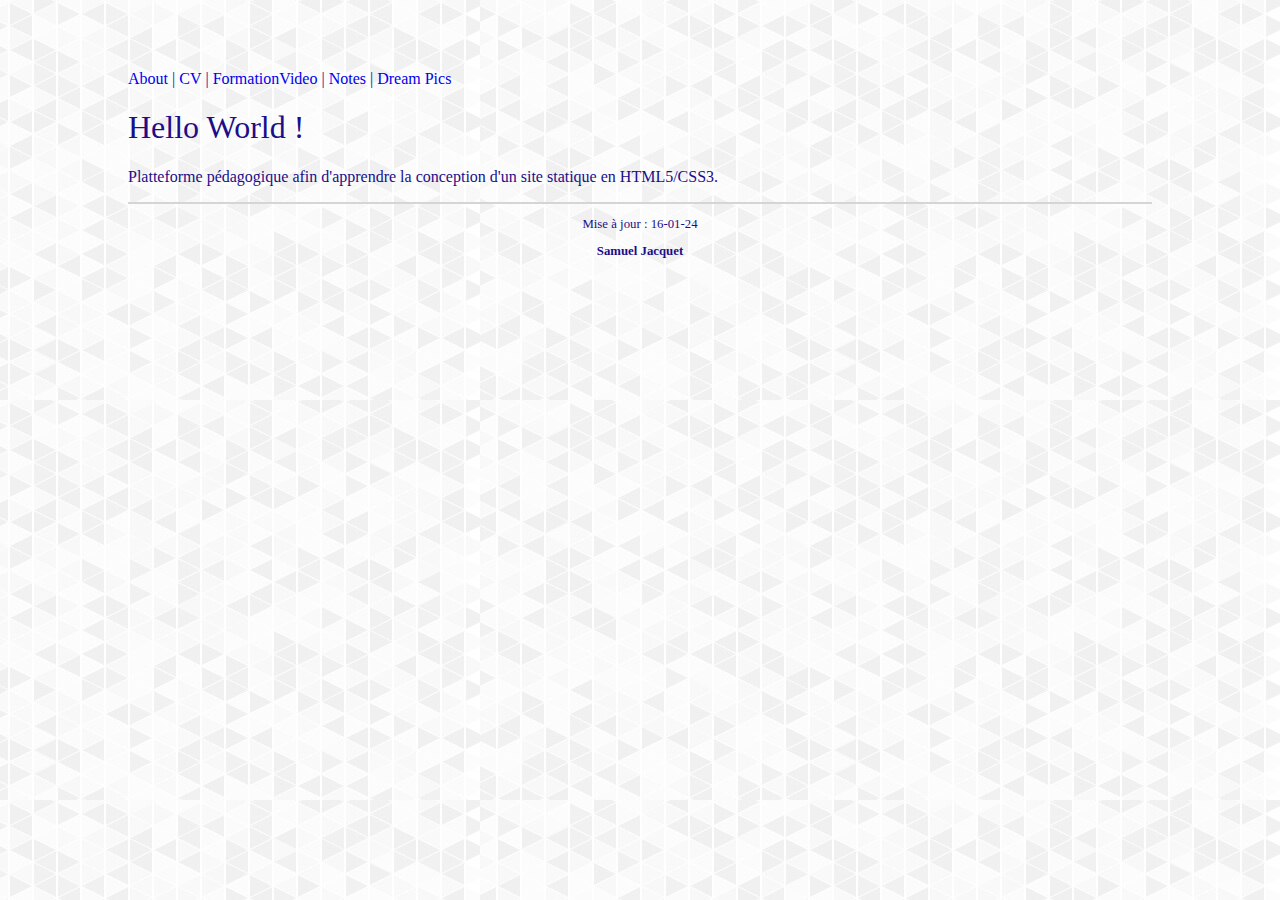
==== index.html @ d960d8f4 "Mise à jour cv" ====
<!DOCTYPE html>
<html>

	<head>
		<!-- En-tête de la page -->
		<meta charset="utf-8">
		<title>MonSite</title>
		<link rel="stylesheet" href="main.css">
	</head>

	<body>
		<!-- Corps de la page -->
		<nav>
	        <a href="about.html" target="_blank">About</a> |
        	<a href="cv.html" target="_blank">CV</a> |
			<a href="fv.html" target="_blank">FormationVideo</a> |
			<a href="notes.html" target="_blank">Notes</a> |
			<a href="dreampics.html" target="_blank">Dream Pics</a>
		</nav>
		<div class="container">
    		<div class="blurb">
        		<h1>Hello World !</h1>
				<p>Platteforme pédagogique afin d'apprendre la conception d'un site statique en HTML5/CSS3.</p>
				<p></p>
    		</div>
		</div>
		<footer>
			<p>Mise à jour : <time datetime="2021-01-24">16-01-24</time></p>
			<p><strong>Samuel Jacquet</strong></p>
		</footer>
	</body>
</html>
---- main.css ----
/*
style.css
---------
Par Samuel Jacquet
Màj : 28-11-20
*/

#logo{/**/}

@font-face {
	font-family:'learning_curve';
	src: url('polices/learning_curve/learning_curve_regular_ot_tt.ttf') format('truetype'),
		 url('polices/learning_curve/learning_curve_regular_ot_ps.otf') format('opentype');
}

* {

}

/* selecteurs block */
h1, h2 {
	color:;
	font-size: 2em;
	font-family:;
	font-style:;
	font-weight: normal;
	text-decoration:;
	text-align: left;
}

p {

}

body {
	/* font-family: 'learning_curve', 'Trebuchet MS', 'serif'; */
    background-color: #0E8858;
	color: #1B0E88;
	background: url("images/fond05.jpg") scroll repeat top right;
	margin: 70px auto;
    width: 80%;
}

nav {
    color:;
	/*background-color: rgb(255,0,0);
    background-color: rgba(255,0,0,0.3);*/
}

footer {
	/* background: url("images/chemin.jpg") scroll no-repeat top right; */
	/* opacity: 0.2; */
	text-align: center;
    border-top: 2px #d5d5d5 solid;
    font-size: .8em;
	/* border: 2px #000 solid; */
}

/* selecteurs inline */
strong, em {
	font-style: normal;
}

mark {
	color:;
	background:;
}

a {
    color:;
	font-size: 1.0em;
	text-decoration: none;
}

/* Code */

.shell-green {
	color: #4E9A06;
}

.shell-blue {
	color: #3465A4;
}

.shell-turquoise {
	color: #06989A;
}

pre {
	white-space:pre-wrap;
	overfl ow-x:auto;
	tab-width: 4;
}

code.linux{
	font-family: monospace;
	font-size: .9em;
	display: block;
	width:500px;
	border-radius: 10px;
	padding: 5px;
	color: #FFF;
	background:#481036;
}

/* sélecteurs par attributs */
.imageflottante {
	float: left;
}

.sousImage {
	clear: both;
}
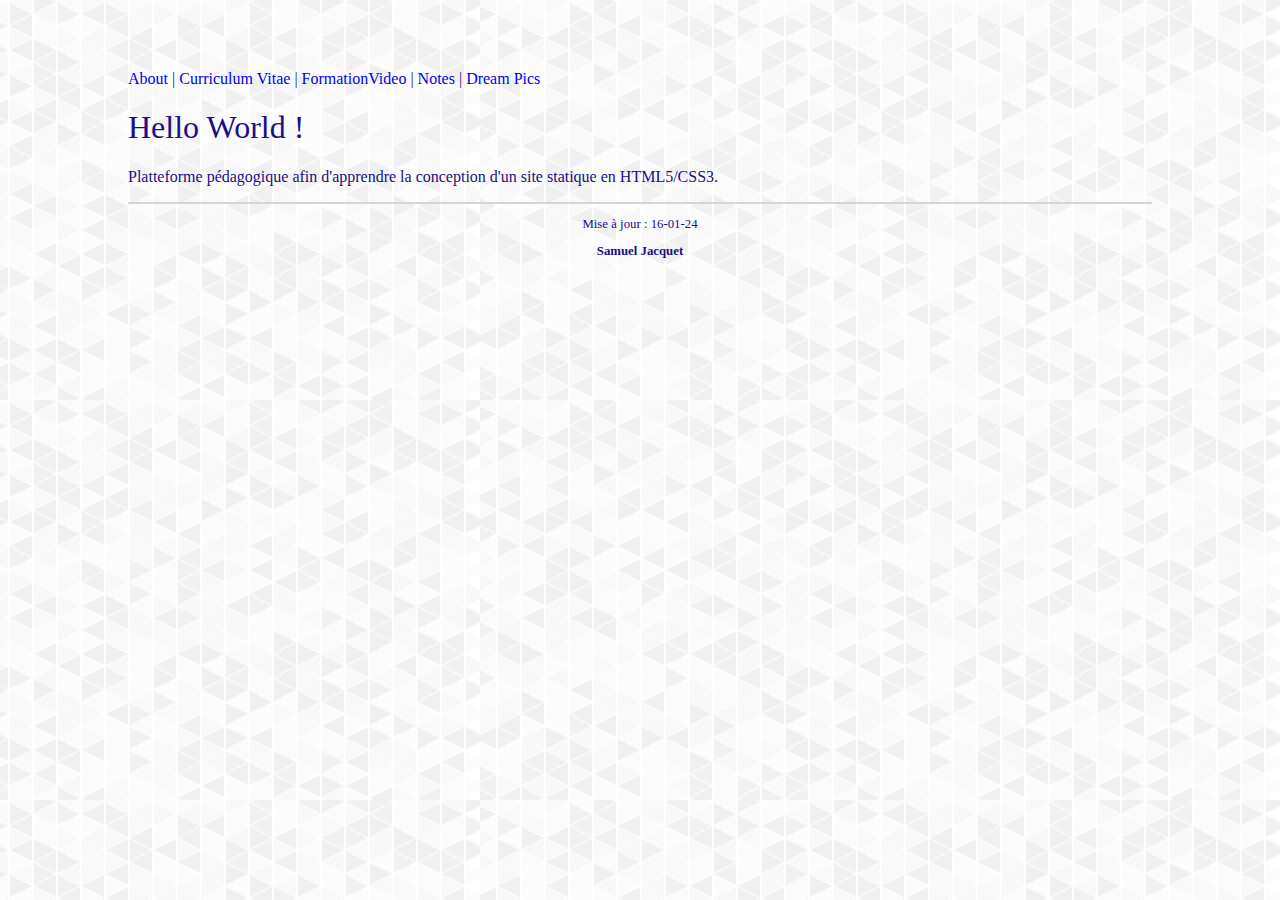
==== commit 69523767: "Update files" ====
--- a/index.html
+++ b/index.html
@@ -12,9 +12,9 @@
 		<!-- Corps de la page -->
 		<nav>
 	        <a href="about.html" target="_blank">About</a> |
-        	<a href="cv.html" target="_blank">CV</a> |
-			<a href="fv.html" target="_blank">FormationVideo</a> |
-			<a href="notes.html" target="_blank">Notes</a> |
+        	<a href="cv.html" target="_blank">Curriculum Vitae</a> |
+			<a href="\FormationVideo\" target="_blank">FormationVideo</a> |
+			<a href="#" target="_blank">Notes</a> |
 			<a href="dreampics.html" target="_blank">Dream Pics</a>
 		</nav>
 		<div class="container">
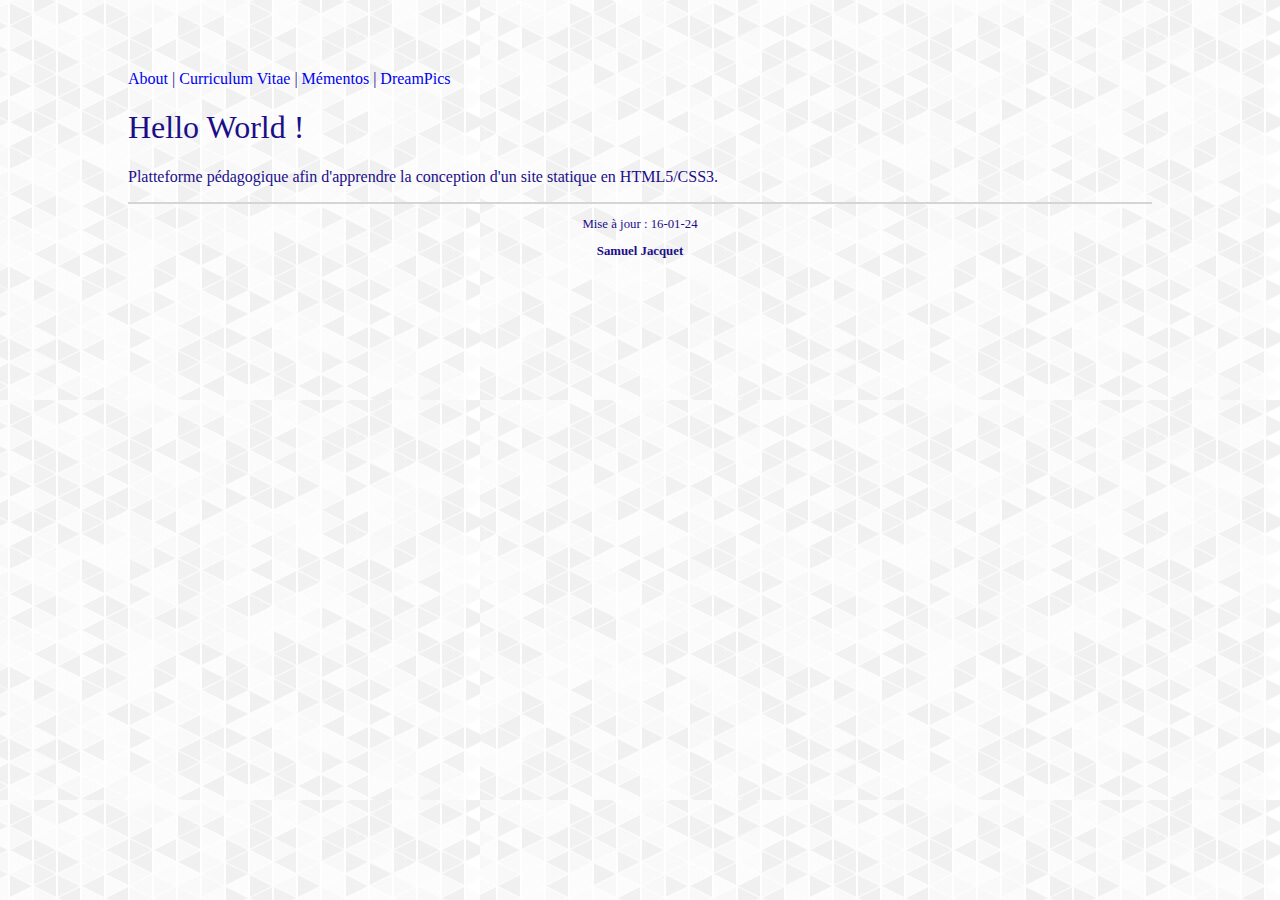
==== commit 19b9d5df: "Update files" ====
--- a/index.html
+++ b/index.html
@@ -11,11 +11,10 @@
 	<body>
 		<!-- Corps de la page -->
 		<nav>
-	        <a href="about.html" target="_blank">About</a> |
+	        <a href="about.html">About</a> |
         	<a href="cv.html" target="_blank">Curriculum Vitae</a> |
-			<a href="\FormationVideo\" target="_blank">FormationVideo</a> |
-			<a href="#" target="_blank">Notes</a> |
-			<a href="dreampics.html" target="_blank">Dream Pics</a>
+			<a href="https://github.com/js202005082300/Aide-memoires.git" target="_blank">Mémentos</a> |
+			<a href="dreampics.html">DreamPics</a>
 		</nav>
 		<div class="container">
     		<div class="blurb">
@@ -29,4 +28,4 @@
 			<p><strong>Samuel Jacquet</strong></p>
 		</footer>
 	</body>
-</html>
+</html>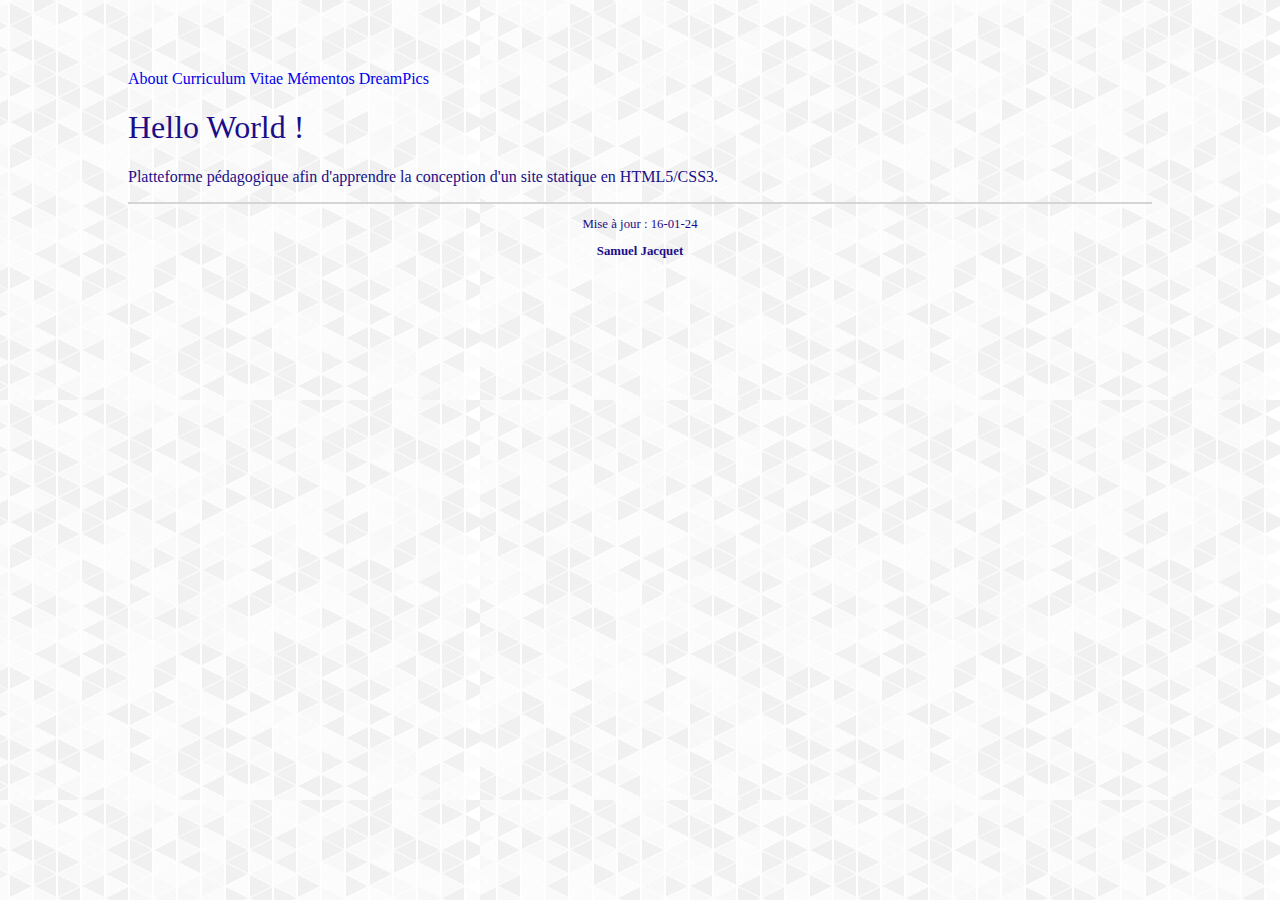
==== commit d98af609: "Update files" ====
--- a/index.html
+++ b/index.html
@@ -1,5 +1,5 @@
 <!DOCTYPE html>
-<html>
+<html lang="FR">
 
 	<head>
 		<!-- En-tête de la page -->
@@ -11,13 +11,14 @@
 	<body>
 		<!-- Corps de la page -->
 		<nav>
-	        <a href="about.html">About</a> |
-        	<a href="cv.html" target="_blank">Curriculum Vitae</a> |
-			<a href="https://github.com/js202005082300/Aide-memoires.git" target="_blank">Mémentos</a> |
+	        <a href="about.html">About</a>
+        	<a href="cv.html" target="_blank">Curriculum Vitae</a>
+			<a href="https://github.com/js202005082300/Aide-memoires/blob/main/README.md" target="_blank">Mémentos</a>
 			<a href="dreampics.html">DreamPics</a>
 		</nav>
-		<div class="container">
-    		<div class="blurb">
+
+		<div>
+    		<div>
         		<h1>Hello World !</h1>
 				<p>Platteforme pédagogique afin d'apprendre la conception d'un site statique en HTML5/CSS3.</p>
 				<p></p>
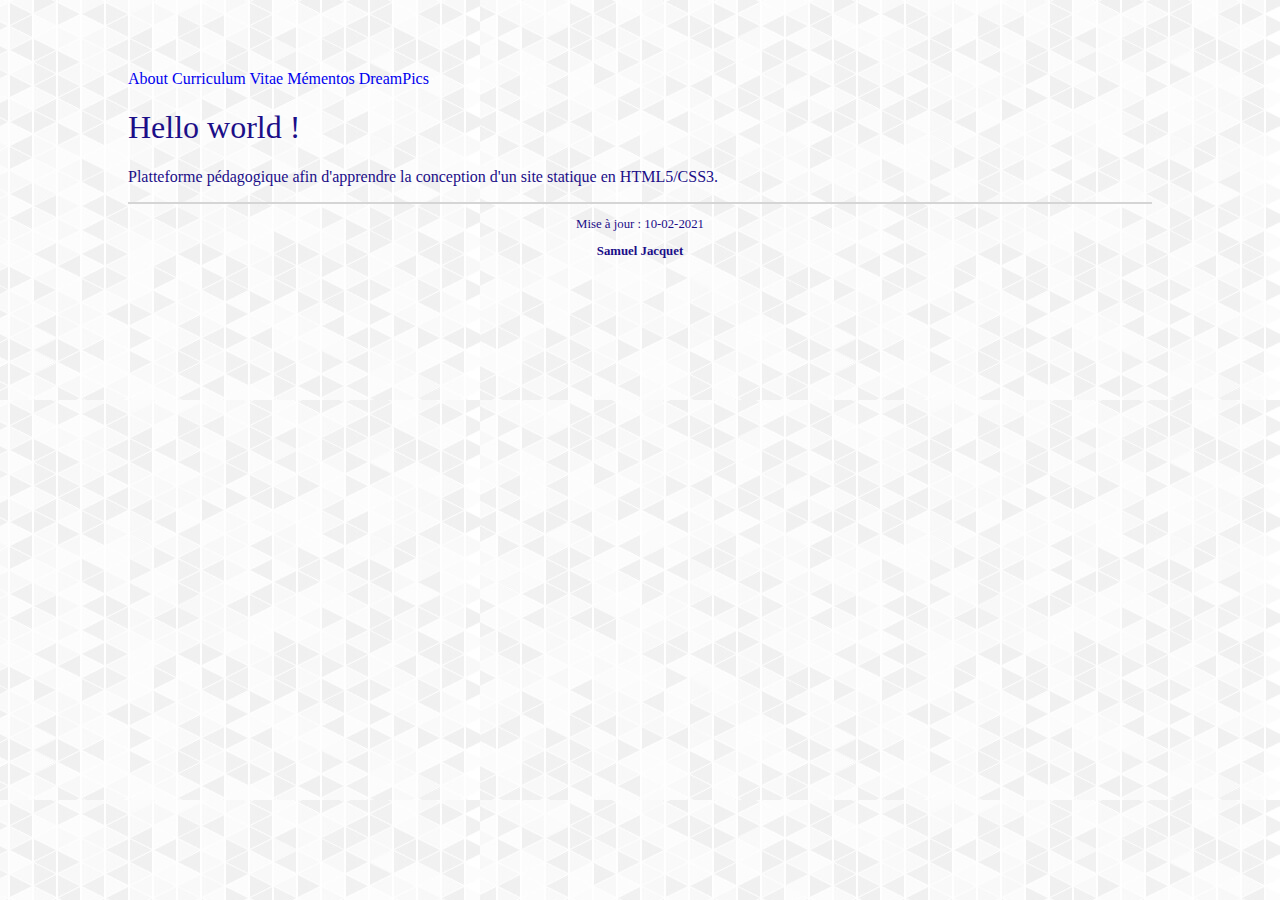
==== commit 75afb21a: "hello world!" ====
--- a/index.html
+++ b/index.html
@@ -19,13 +19,24 @@
 
 		<div>
     		<div>
-        		<h1>Hello World !</h1>
+        		<h1></img>Hello world !</h1>
 				<p>Platteforme pédagogique afin d'apprendre la conception d'un site statique en HTML5/CSS3.</p>
-				<p></p>
+				<!-- <p><img src="images/chat-gif.gif" alt="" width="150">
+				<img src="images/chat-gif.gif" alt="" width="150">
+				<img src="images/chat-gif.gif" alt="" width="150">
+				<img src="images/chat-gif.gif" alt="" width="150">
+				<img src="images/chat-gif.gif" alt="" width="150">
+				<img src="images/chat-gif.gif" alt="" width="150">
+				<img src="images/chat-gif.gif" alt="" width="150">
+				<img src="images/chat-gif.gif" alt="" width="150">
+				<img src="images/chat-gif.gif" alt="" width="150">
+				<img src="images/chat-gif.gif" alt="" width="150">
+				<img src="images/chat-gif.gif" alt="" width="150">
+				<img src="images/chat-gif.gif" alt="" width="150"></p> -->
     		</div>
 		</div>
 		<footer>
-			<p>Mise à jour : <time datetime="2021-01-24">16-01-24</time></p>
+			<p>Mise à jour : <time datetime="2021-02-10">10-02-2021</time></p>
 			<p><strong>Samuel Jacquet</strong></p>
 		</footer>
 	</body>
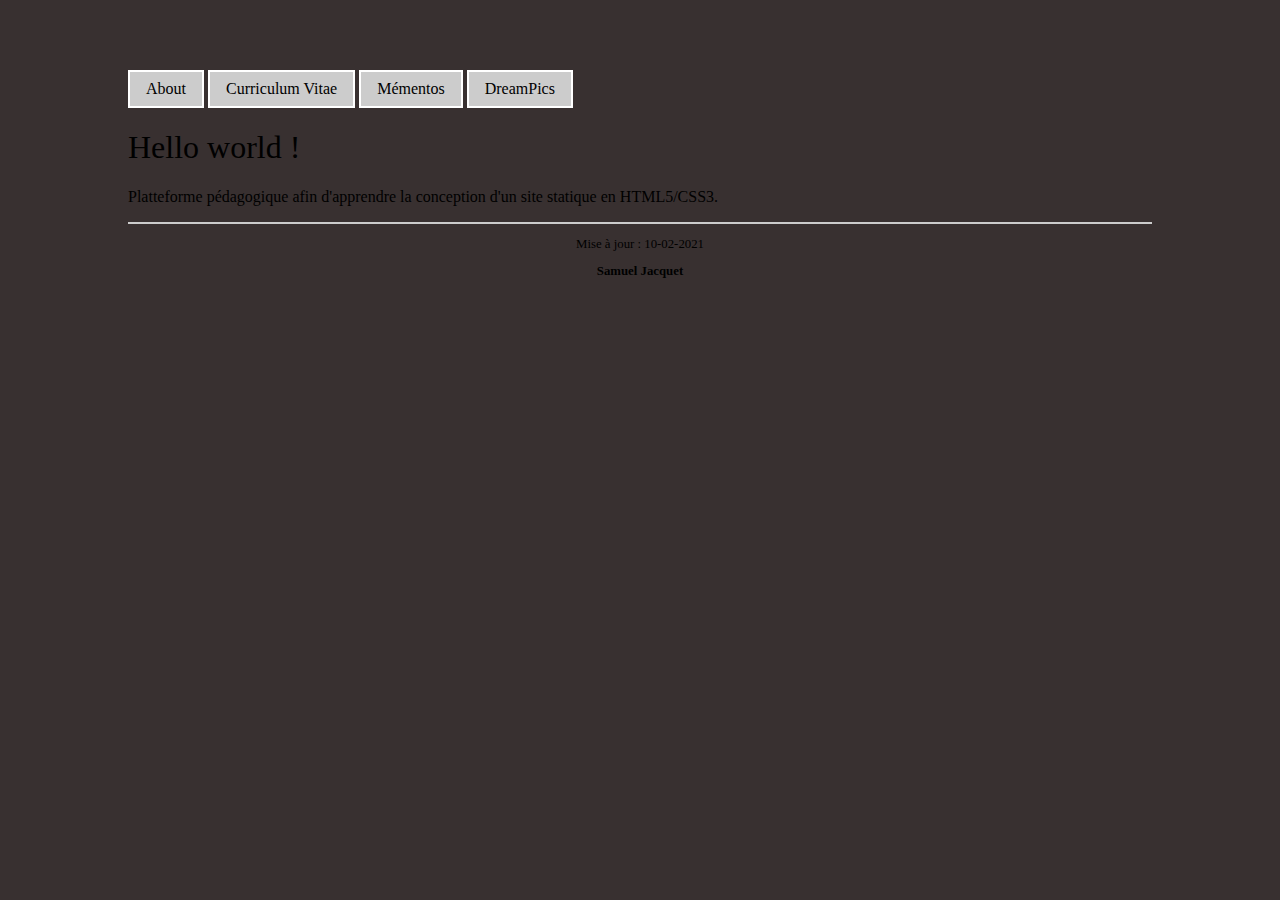
==== commit 9ba614c6: "16-04-2021 22:11:33" ====
--- a/index.html
+++ b/index.html
@@ -12,9 +12,9 @@
 		<!-- Corps de la page -->
 		<nav>
 	        <a href="about.html">About</a>
-        	<a href="cv.html" target="_blank">Curriculum Vitae</a>
-			<a href="https://github.com/js202005082300/Aide-memoires/blob/main/README.md" target="_blank">Mémentos</a>
-			<a href="dreampics.html">DreamPics</a>
+        	<a href="cv.html">Curriculum Vitae</a>
+			<a href="https://github.com/js202005082300/Aide-memoires/blob/main/README.md">Mémentos</a>
+			<a href="#">DreamPics</a>
 		</nav>
 
 		<div>
--- a/main.css
+++ b/main.css
@@ -1,113 +1,59 @@
 /*
-style.css
----------
 Par Samuel Jacquet
-Màj : 28-11-20
+Màj : 07-02-21
 */
 
-#logo{/**/}
-
-@font-face {
+#logo{ }
+@font-face{
 	font-family:'learning_curve';
-	src: url('polices/learning_curve/learning_curve_regular_ot_tt.ttf') format('truetype'),
-		 url('polices/learning_curve/learning_curve_regular_ot_ps.otf') format('opentype');
+	src:url('polices/learning_curve/learning_curve_regular_ot_tt.ttf') format('truetype'),
+		url('polices/learning_curve/learning_curve_regular_ot_ps.otf') format('opentype');
 }
-
-* {
-
+h1,h2{
+	font-size:2em;
+	font-weight:normal;
+	text-align:left;
 }
-
-/* selecteurs block */
-h1, h2 {
-	color:;
-	font-size: 2em;
-	font-family:;
-	font-style:;
-	font-weight: normal;
-	text-decoration:;
-	text-align: left;
+h4{font-size:0.80em;}
+body,main{
+	background-color:rgb(56, 48, 48);/*DDD*/
+	margin:70px auto;
+	width:80%;
 }
-
-p {
-
+.bloc-personnel{width:320px;background-color:#000;}
+.photo{float:left;}
+.contact{float:right;width:200px;}
+section{clear:both;}
+nav a{
+	display:inline-block;
+	padding:8px 16px;
+	margin:0px;
+	color:#000;
+	background-color:#CCC;
+	border:2px solid #FFF;
 }
-
-body {
-	/* font-family: 'learning_curve', 'Trebuchet MS', 'serif'; */
-    background-color: #0E8858;
-	color: #1B0E88;
-	background: url("images/fond05.jpg") scroll repeat top right;
-	margin: 70px auto;
-    width: 80%;
+a{
+    color:#00F;
+	font-size:1.0em;
+	text-decoration:none;
 }
-
-nav {
-    color:;
-	/*background-color: rgb(255,0,0);
-    background-color: rgba(255,0,0,0.3);*/
+summary:hover,nav a:hover{background-color:rgb(107,178,99);border-color:#000;color:#FFF}
+a:hover{color:rgb(107,178,99);}
+summary{
+	background-color:#CCC;
+	border:2px solid #FFF;
+	width:100px;
+	padding:8px 16px;
+	margin:0px;
 }
-
-footer {
-	/* background: url("images/chemin.jpg") scroll no-repeat top right; */
-	/* opacity: 0.2; */
-	text-align: center;
-    border-top: 2px #d5d5d5 solid;
-    font-size: .8em;
-	/* border: 2px #000 solid; */
+footer{
+	text-align:center;
+    border-top:2px #CCC solid;
+    font-size:.8em;
 }
-
-/* selecteurs inline */
-strong, em {
-	font-style: normal;
-}
-
-mark {
-	color:;
-	background:;
-}
-
-a {
-    color:;
-	font-size: 1.0em;
-	text-decoration: none;
-}
-
-/* Code */
-
-.shell-green {
-	color: #4E9A06;
-}
-
-.shell-blue {
-	color: #3465A4;
-}
-
-.shell-turquoise {
-	color: #06989A;
-}
-
-pre {
-	white-space:pre-wrap;
-	overfl ow-x:auto;
-	tab-width: 4;
-}
-
-code.linux{
-	font-family: monospace;
-	font-size: .9em;
-	display: block;
-	width:500px;
-	border-radius: 10px;
-	padding: 5px;
-	color: #FFF;
-	background:#481036;
-}
-
-/* sélecteurs par attributs */
-.imageflottante {
-	float: left;
-}
-
-.sousImage {
-	clear: both;
+strong,em{font-style:normal;}
+.galery{
+	background-color:#EEE;
+	display:flex;
+	flex-wrap:wrap;
 }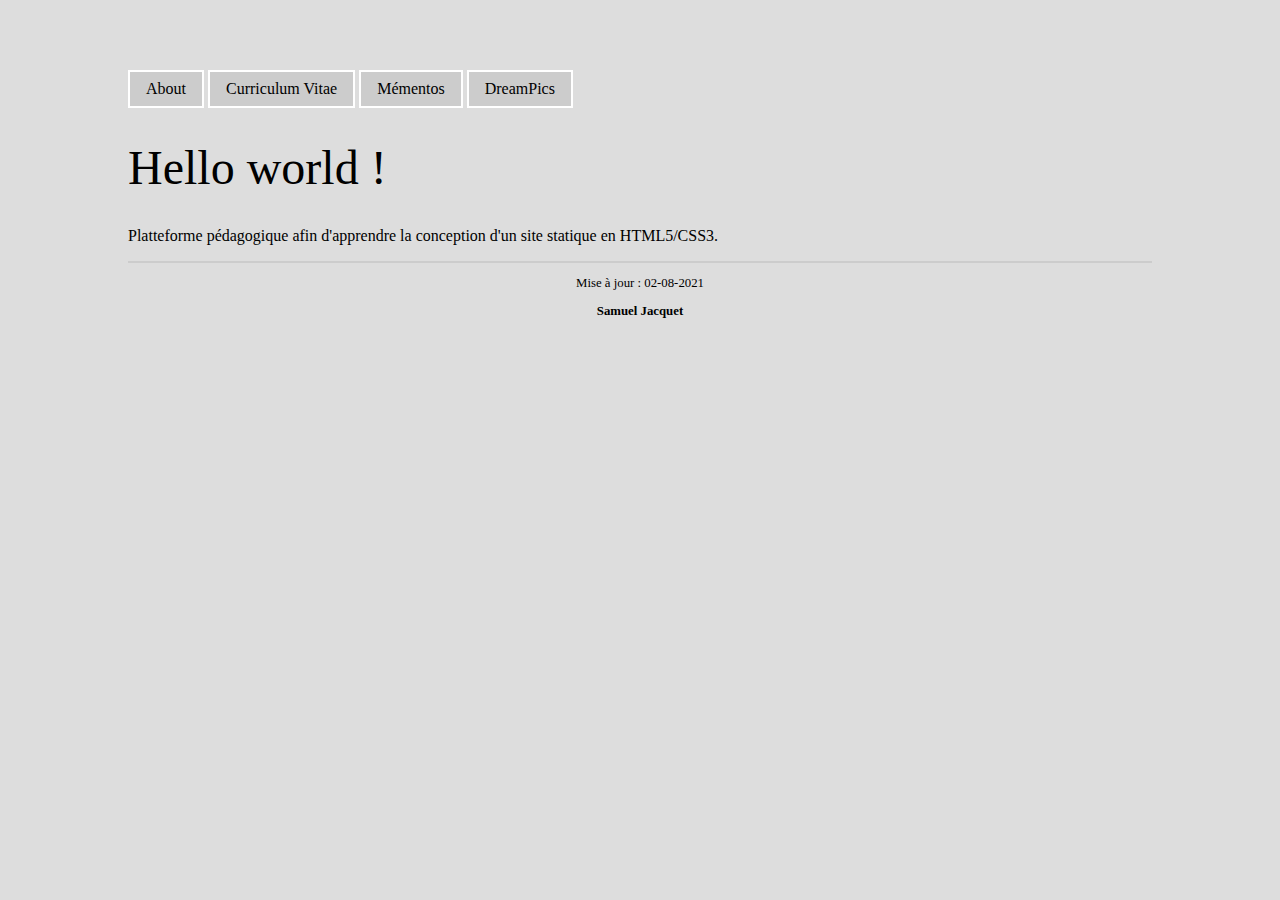
==== commit 7da98f50: "13-09-21 6:45:06" ====
--- a/index.html
+++ b/index.html
@@ -14,29 +14,17 @@
 	        <a href="about.html">About</a>
         	<a href="cv.html">Curriculum Vitae</a>
 			<a href="https://github.com/js202005082300/Aide-memoires/blob/main/README.md">Mémentos</a>
-			<a href="#">DreamPics</a>
+			<a href="dreampics.html">DreamPics</a>
 		</nav>
 
 		<div>
     		<div>
-        		<h1></img>Hello world !</h1>
+        		<h1>Hello world !</h1>
 				<p>Platteforme pédagogique afin d'apprendre la conception d'un site statique en HTML5/CSS3.</p>
-				<!-- <p><img src="images/chat-gif.gif" alt="" width="150">
-				<img src="images/chat-gif.gif" alt="" width="150">
-				<img src="images/chat-gif.gif" alt="" width="150">
-				<img src="images/chat-gif.gif" alt="" width="150">
-				<img src="images/chat-gif.gif" alt="" width="150">
-				<img src="images/chat-gif.gif" alt="" width="150">
-				<img src="images/chat-gif.gif" alt="" width="150">
-				<img src="images/chat-gif.gif" alt="" width="150">
-				<img src="images/chat-gif.gif" alt="" width="150">
-				<img src="images/chat-gif.gif" alt="" width="150">
-				<img src="images/chat-gif.gif" alt="" width="150">
-				<img src="images/chat-gif.gif" alt="" width="150"></p> -->
     		</div>
 		</div>
 		<footer>
-			<p>Mise à jour : <time datetime="2021-02-10">10-02-2021</time></p>
+			<p>Mise à jour : <time datetime="2021-08-02">02-08-2021</time></p>
 			<p><strong>Samuel Jacquet</strong></p>
 		</footer>
 	</body>
--- a/main.css
+++ b/main.css
@@ -9,34 +9,46 @@
 	src:url('polices/learning_curve/learning_curve_regular_ot_tt.ttf') format('truetype'),
 		url('polices/learning_curve/learning_curve_regular_ot_ps.otf') format('opentype');
 }
-h1,h2{
+h1{
+	font-size:3em;
+	font-weight:normal;
+	text-align:left;
+}
+h2{
 	font-size:2em;
 	font-weight:normal;
 	text-align:left;
 }
 h4{font-size:0.80em;}
 body,main{
-	background-color:rgb(56, 48, 48);/*DDD*/
+	background-color:#DDD;
 	margin:70px auto;
 	width:80%;
 }
 .bloc-personnel{width:320px;background-color:#000;}
 .photo{float:left;}
 .contact{float:right;width:200px;}
+
 section{clear:both;}
+nav {
+
+}
 nav a{
 	display:inline-block;
 	padding:8px 16px;
-	margin:0px;
 	color:#000;
 	background-color:#CCC;
 	border:2px solid #FFF;
 }
 a{
-    color:#00F;
+    color:rgb(70, 160, 185);
 	font-size:1.0em;
 	text-decoration:none;
 }
+img {display:block; margin-left: auto; margin-right: auto;}
+figcaption {text-align:center;}
+table {border-collapse:collapse;}
+th,td {border:1px solid #000;padding:5px;}
 summary:hover,nav a:hover{background-color:rgb(107,178,99);border-color:#000;color:#FFF}
 a:hover{color:rgb(107,178,99);}
 summary{
@@ -52,8 +64,4 @@
     font-size:.8em;
 }
 strong,em{font-style:normal;}
-.galery{
-	background-color:#EEE;
-	display:flex;
-	flex-wrap:wrap;
-}+iframe {background-color:#EEE;display:flex;flex-wrap:wrap;}